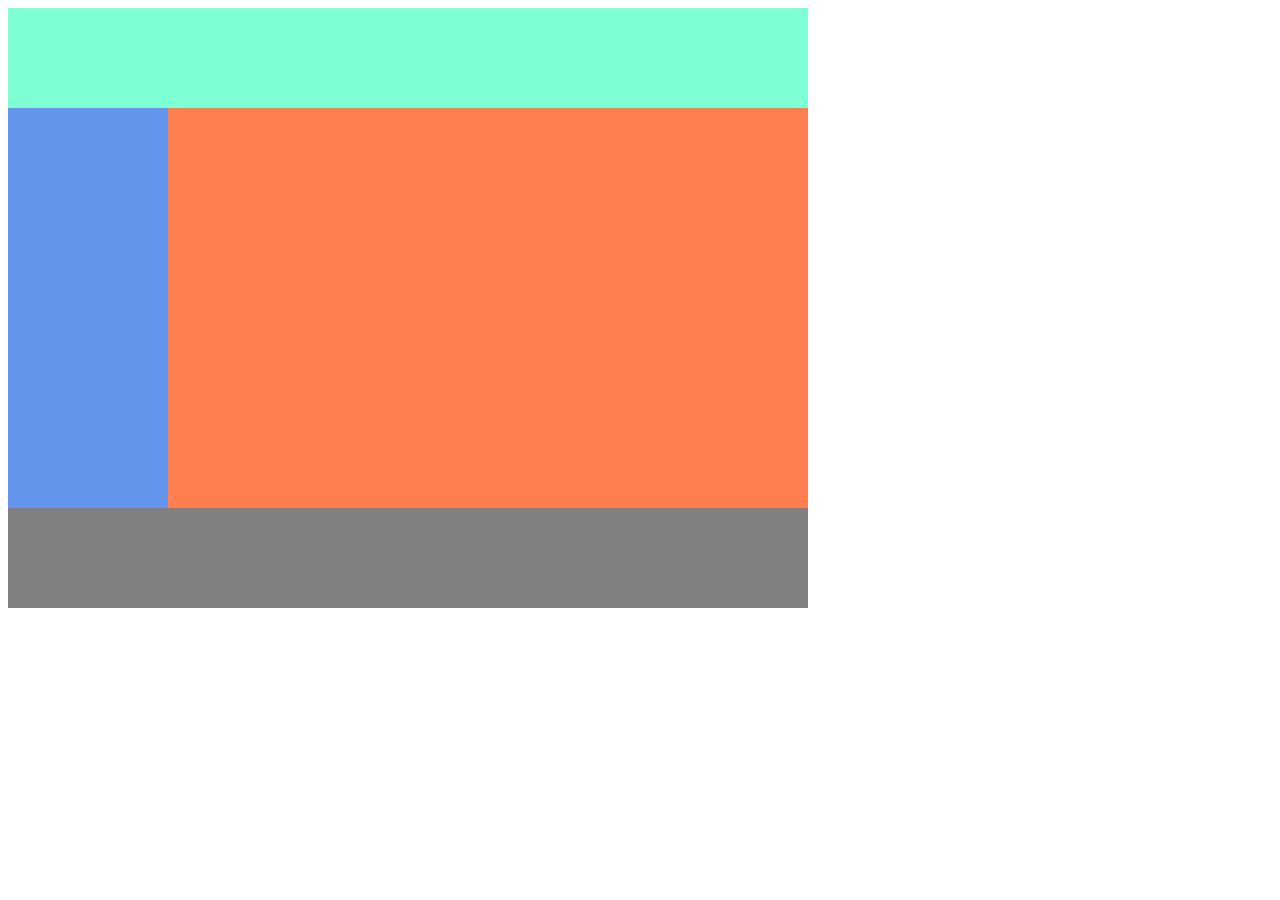
==== layout1.html @ 9f6d8310 "v1" ====
<!--Float이용한 레이아웃-->
<html>
    <head>
        <meta charset="UTF-8">
        <title>layout1</title>
        <link rel="stylesheet" href="css/main.css">
    </head>
    <body>
        <div class="container">
            <div class="header"></div>
            <div class="left-menu"></div><div class="right"></div>
            <div class="footer"></div>
        </div>
    </body>
</html>
---- css/main.css ----
.profilePic {
    width: 200px; 
    display: block;
    margin-left: auto; 
    margin-right: auto;
}

.profileName {
    font-size: 2rem;
    font-family:'Courier New', Courier, monospace; 
    color: blueviolet;
    letter-spacing: 5px; 
    text-align: center;
    margin-bottom: 0%;
}

.prifileDetail {
    font-size: 1.1rem;
    font-family:'Segoe UI', Tahoma, Geneva, Verdana, sans-serif;
    text-align: center;
}

span {
    font-weight: 600;
    color: red;
}

.aboutMe {
    display:block;
    background-color: cadetblue;
    width:90%;
    text-align: center;
    margin:10px;
    padding:10px;
    border:4px solid black;
    border-radius:10px;
    margin-left:auto;
    margin-right:auto;
    font-size: 20px;
    box-shadow: 10px 5px 5px red;
}

.container {
    display: block;
    width:800px;

}

.header {
    width:100%;
    height:100px;
    background: aquamarine
}

.left-menu {
    /* float:left; */
    display:inline-block;
    width: 20%;
    height:400px;
    background: cornflowerblue;
}

.right {
    /* float:left; */
    display:inline-block; /* inline-block은 div 박스를 내 크기 만큼만 차지하게 만들수 있다.*/
    width:80%;
    height: 400px;
    background: coral;
}

.footer {
    /* clear:both; */ 
    width:100%;
    height:100px;
    background:gray;
}
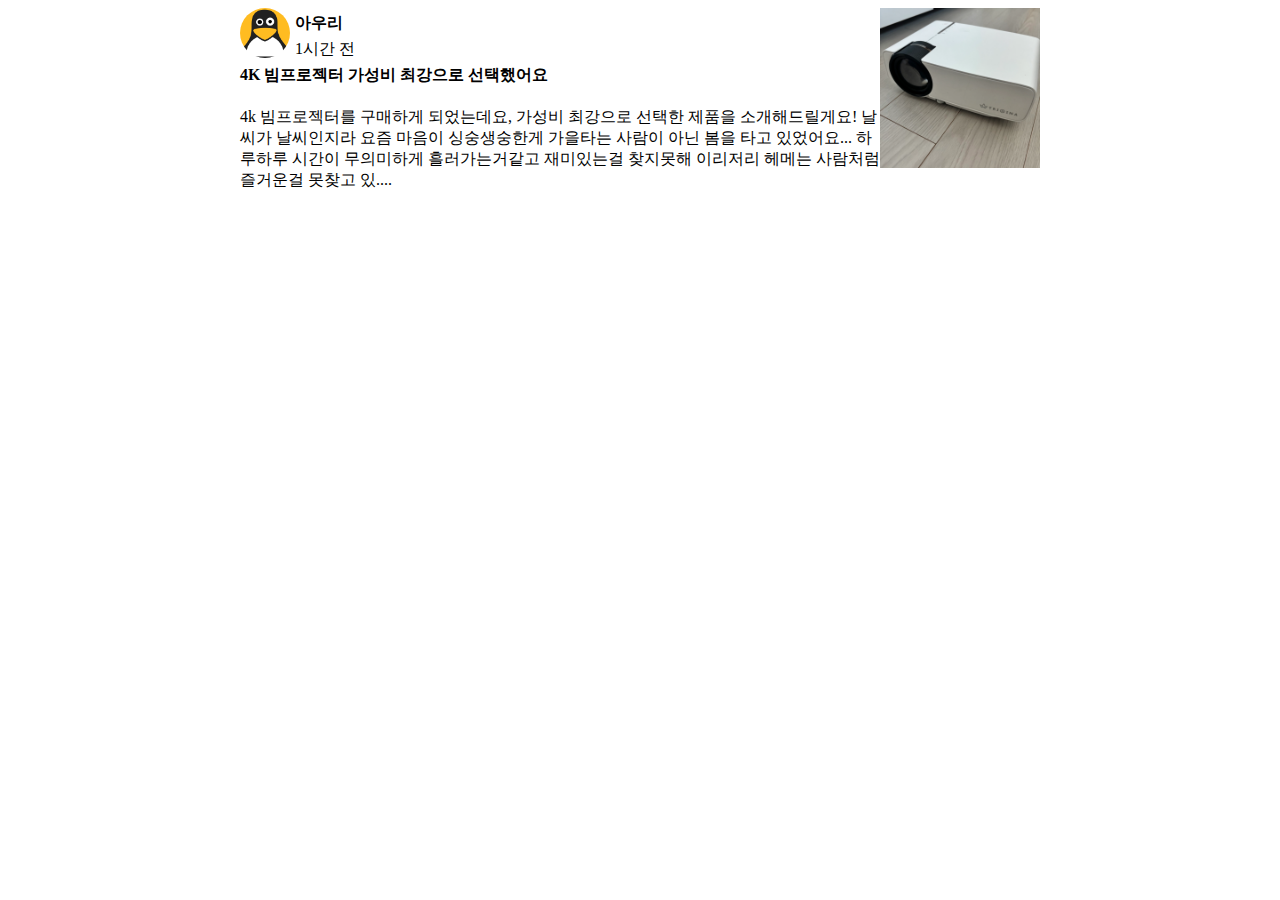
==== commit fa9fdf2c: "v2" ====
--- a/layout1.html
+++ b/layout1.html
@@ -7,9 +7,24 @@
     </head>
     <body>
         <div class="container">
-            <div class="header"></div>
-            <div class="left-menu"></div><div class="right"></div>
-            <div class="footer"></div>
+            <div class="blog-content">
+                <div>
+                    <img src="profile.png" class="blog-profile">
+                    <div class="blog-name">
+                        <h4 style="margin:5px">아우리</h4>
+                        <p style="margin:5px">1시간 전</p>
+                    </div>
+                </div>
+                <div class="blog-text">
+                    <h4>4K 빔프로젝터 가성비 최강으로 선택했어요</h4>
+                    <p>4k 빔프로젝터를 구매하게 되었는데요, 가성비 최강으로 선택한 제품을 소개해드릴게요!
+                        날씨가 날씨인지라 요즘 마음이 싱숭생숭한게 가을타는 사람이 아닌 봄을 타고 있었어요...
+                        하루하루 시간이 무의미하게 흘러가는거같고 재미있는걸 찾지못해 이리저리 헤메는 사람처럼 즐거운걸 못찾고 있....</p>
+                </div>
+            </div>
+            <div class="blog-image">
+                <img src="projector.png" width="100%">
+            </div>
         </div>
     </body>
 </html>--- a/css/main.css
+++ b/css/main.css
@@ -13,6 +13,20 @@
     letter-spacing: 5px; 
     text-align: center;
     margin-bottom: 0%;
+}
+
+.blog-profile {
+    float: left;
+    width:50px;
+    border-radius:50%;
+}
+
+.blog-name {
+    float:left;
+}
+
+.blog-text {
+    clear:both;
 }
 
 .prifileDetail {
@@ -44,13 +58,29 @@
 .container {
     display: block;
     width:800px;
-
+    display:block;
+    margin-left:auto;
+    margin-right:auto;
 }
 
 .header {
     width:100%;
     height:100px;
     background: aquamarine
+}
+
+.blog-content {
+    float:left;
+    width:80%;
+    height:200px;
+    
+}
+
+.blog-image {
+    float:left;
+    width:20%;
+    height:200px;
+    
 }
 
 .left-menu {
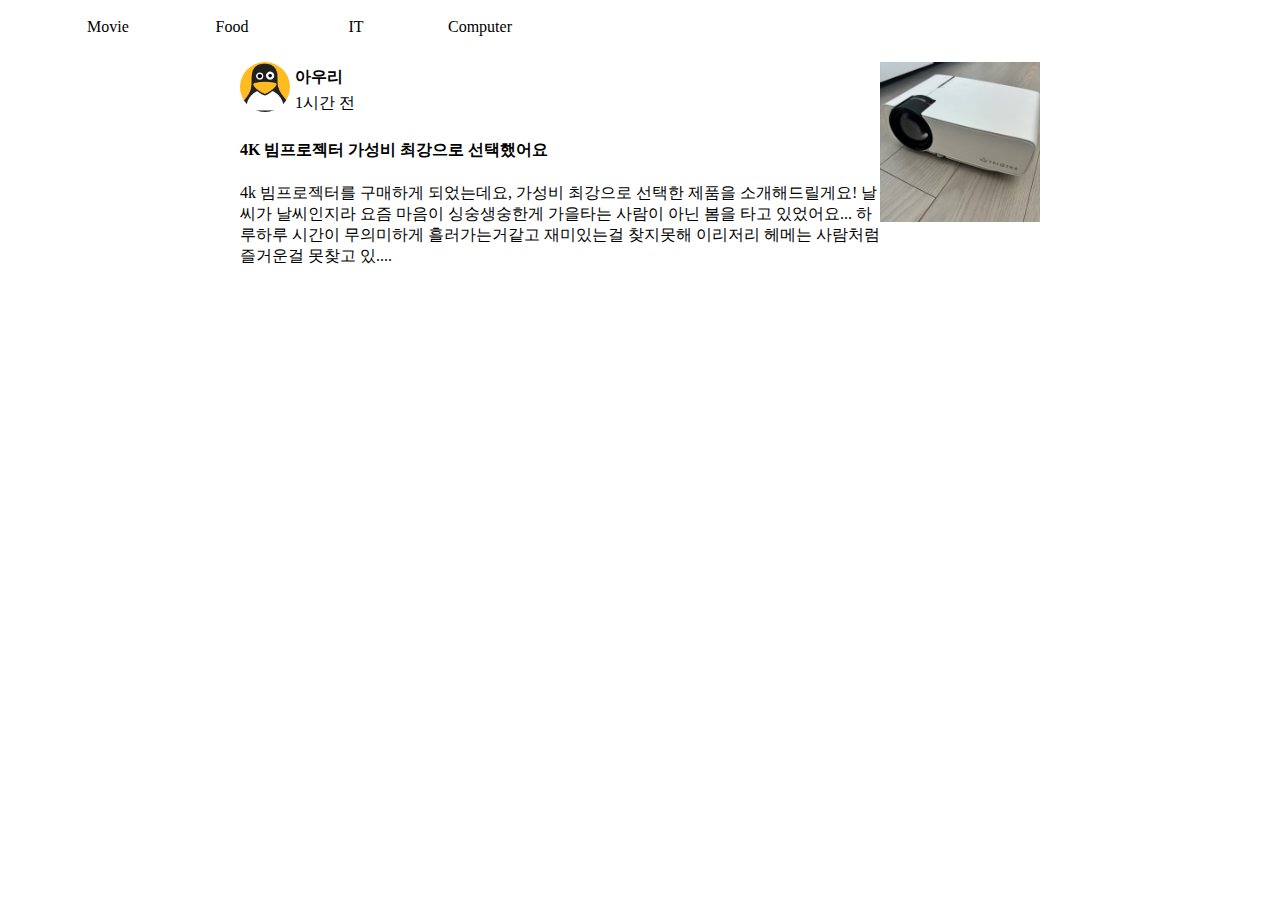
==== commit db018496: "navbar" ====
--- a/layout1.html
+++ b/layout1.html
@@ -6,6 +6,21 @@
         <link rel="stylesheet" href="css/main.css">
     </head>
     <body>
+        <nav>
+            <ul class="nav-bar">
+                <li><a href="#">Movie</a></li>
+                <li><a href="#">Food</a></li>
+                <li><a href="#">IT</a></li>
+                <li><a href="#">Computer</a></li>
+            </ul>
+        </nav>
+
+
+
+
+
+
+
         <div class="container">
             <div class="blog-content">
                 <div>
@@ -15,6 +30,7 @@
                         <p style="margin:5px">1시간 전</p>
                     </div>
                 </div>
+                <div style="clear:both"></div>
                 <div class="blog-text">
                     <h4>4K 빔프로젝터 가성비 최강으로 선택했어요</h4>
                     <p>4k 빔프로젝터를 구매하게 되었는데요, 가성비 최강으로 선택한 제품을 소개해드릴게요!
--- a/css/main.css
+++ b/css/main.css
@@ -26,7 +26,21 @@
 }
 
 .blog-text {
-    clear:both;
+    
+}
+
+.nav-bar li{
+    display: inline-block;
+    width: 100px;
+    text-align: center;
+    padding: 10px;
+    border-radius: 5px;
+}
+
+.nav-bar a {
+    font-size: 16px;
+    text-decoration: none;
+    color: inherit;
 }
 
 .prifileDetail {
